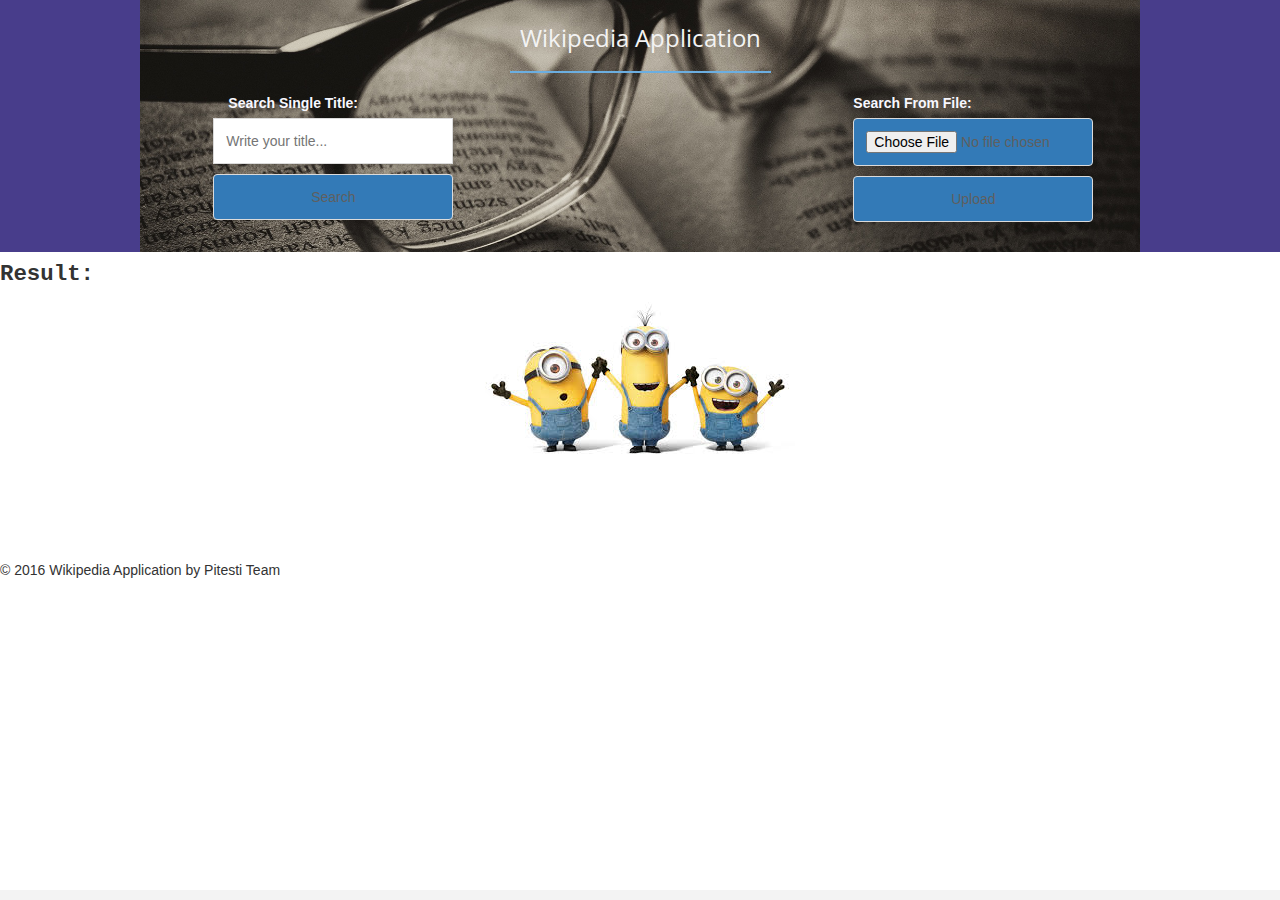
==== wikiappUI/index.html @ 738f9c87 "App+UI" ====
<html>

<head>

    <meta charset="utf-8">
    <meta http-equiv="X-UA-Compatible" content="IE=edge">
    <meta name="viewport" content="width=device-width, initial-scale=1">

    <title>Wiki App</title>

    <!-- jQuery library -->
    <script src="https://ajax.googleapis.com/ajax/libs/jquery/1.12.4/jquery.min.js"></script>

    <!-- Latest compiled JavaScript -->
    <script src="http://maxcdn.bootstrapcdn.com/bootstrap/3.3.7/js/bootstrap.min.js"></script>

    <link rel="stylesheet" href="assets/demo.css">
    <link rel="stylesheet" href="assets/form-basic.css">
    <link href="js/c3-0.4.11/c3.css" rel="stylesheet" type="text/css">
    <link rel="stylesheet" href="assets/bootstrap.min.css">

    <!-- Load d3.js and c3.js -->
    <script src="js/jquery-3.1.0.min.js"></script>
    <script src="http://d3js.org/d3.v3.min.js" charset="utf-8"></script>
    <script src="js/c3-0.4.11/c3.js"></script>
    <script src="js/script.js"></script>


</head>

<body>

<header class="form-basic" style= "margin:0px;padding:0px" method="post" action="#">

    <div>
        <br/><h1>Wikipedia Application</h1>
    </div>

    <br/>

    <div class="form-row col-sm-6 col-lg-offset-2">
        <label style="color: ghostwhite">Search Single Title:</label>

        <div class="row">
            <p><input class="left" type="text" id="wordSearch" name="name" placeholder="Write your title..."></p>
            <p><input class="btn btn-primary left" type="submit" value="Search" onclick="sendRequestFunction()"/></p>
        </div>
    </div>

    <div class="form-row">
        <label style="color: ghostwhite">Search From File:</label>
        <p><input class="btn btn-primary left" type="file" name="file" id="fileLoader"/></p>
        <p><input class="btn btn-primary left" type="button" id="fileSubmit" value="Upload"/></p>
    </div>
</header>

<div id="result">
	<h4 style="text-decoration: none; font-family: courier; font-size: 160%; font-weight: bold;">Result:</h4>
	<label id="errorMessage"></label>
	<center id="imgM">
		<img src="assets/images/minions.jpg" alt="Minions..." style="align: middle">
	</center>
</div>

<div class="main-content">
    <div id="chart"></div>
	<label id="time"></label>
	<label id="source"></label>
</div>
<div>
    <p>&copy; 2016 Wikipedia Application by Pitesti Team<p>
</div>

</body>

</html>
---- wikiappUI/assets/demo.css ----
@import url('http://fonts.googleapis.com/css?family=Open+Sans:400,700');

*{
    margin: 0;
    padding: 0;
    box-sizing: border-box;
}

html{
	background-color: #efefef;
}

body{
	font:14px/1.5 Arial, Helvetica, sans-serif;
	margin:0;
}

nav {
    display: block;
}

header{
    box-sizing: border-box;
    text-align: center;
    width: 100%;
    padding-top: 25px;
    background: url(../assets/images/glasses_8.jpg);
    background-position:center;
    background-repeat: no-repeat;
    background-color: darkslateblue;
    overflow: hidden;
    background-size: 1000px;
}


header h1{
    display: inline-block;

	font: normal 32px/1.5 'Open Sans', "Segoe UI Black";
	color: #fff;
}

header a{
    color:#fff;
    float: right;
    text-decoration: none;
    display: inline-block;
    padding: 13px 50px;
    border-radius: 3px;
    font: bold 14px/1 'Open Sans', sans-serif;
    text-transform: uppercase;
    background-color:#F05283;

}

@media (max-width: 1000px) {


    header h1{
        float: none;
    }

    header a{
        margin-top: 25px;
        float: none;
    }

}

.main-content{
    margin-bottom: 75px;
}
---- wikiappUI/assets/form-basic.css ----
html{
    background-color: #f3f3f3;
}


.form-basic .form-row{
    text-align: left;
    margin-bottom: 22px;
}

.form-basic .form-title-row{
    text-align: center;
    margin-bottom: 55px;
}

/* The form title */

.form-basic h1{
    display: inline-block;
    box-sizing: border-box;
    color:  #f3f3f3;
    font-size: 24px;
    padding: 0 10px 15px;
    border-bottom: 2px solid #6caee0;
    margin: 0;
}

.form-basic .form-row > label span{
    display: inline-block;
    box-sizing: border-box;
    color: #5F5F5F;
    width: 180px;
    text-align: right;
    vertical-align: top;
    padding: 12px 25px;
}

.form-basic input{
    color:  #5f5f5f;
    box-sizing: border-box;
    width: 240px;
    box-shadow: 1px 2px 4px 0 rgba(0, 0, 0, 0.08);
    padding: 12px;
    border: 1px solid #dbdbdb;
}

.form-basic input[type=radio],
.form-basic input[type=checkbox]{
    box-shadow: none;
    width: auto;
}

.form-basic input[type=checkbox]{
    margin-top: 13px;
}

.form-basic button{
    display: block;
    border-radius: 2px;
    background-color:  #6caee0;
    color: #ffffff;
    font-weight: bold;
    box-shadow: 1px 2px 4px 0 rgba(0, 0, 0, 0.08);
    padding: 14px 22px;
    border: 0;
    margin: 40px 183px 0;
}

/*	Making the form responsive. Remove this media query
    if you don't need the form to work on mobile devices. */

@media (max-width: 600px) {

    .form-basic{
        padding: 30px;
        max-width: 480px;
    }

    .form-basic .form-row{
        max-width: 300px;
        margin: 25px auto;
        text-align: left;
    }

    .form-basic .form-title-row{
        margin-bottom: 50px;
    }

    .form-basic .form-row > label span{
        display: block;
        text-align: left;
        padding: 0 0 15px;
    }

    .form-basic input[type=checkbox]{
        margin-top:0;
    }

    .form-basic button{
        margin: 0;
    }

}
---- wikiappUI/js/c3-0.4.11/c3.css ----
/*-- Chart --*/
.c3 svg {
  font: 10px sans-serif;
  -webkit-tap-highlight-color: transparent; }

.c3 path, .c3 line {
  fill: none;
  stroke: #000; }

.c3 text {
  -webkit-user-select: none;
  -moz-user-select: none;
  user-select: none; }

.c3-legend-item-tile,
.c3-xgrid-focus,
.c3-ygrid,
.c3-event-rect,
.c3-bars path {
  shape-rendering: crispEdges; }

.c3-chart-arc path {
  stroke: #fff; }

.c3-chart-arc text {
  fill: #fff;
  font-size: 13px; }

/*-- Axis --*/
/*-- Grid --*/
.c3-grid line {
  stroke: #aaa; }

.c3-grid text {
  fill: #aaa; }

.c3-xgrid, .c3-ygrid {
  stroke-dasharray: 3 3; }

/*-- Text on Chart --*/
.c3-text.c3-empty {
  fill: #808080;
  font-size: 2em; }

/*-- Line --*/
.c3-line {
  stroke-width: 1px; }

/*-- Point --*/
.c3-circle._expanded_ {
  stroke-width: 1px;
  stroke: white; }

.c3-selected-circle {
  fill: white;
  stroke-width: 2px; }

/*-- Bar --*/
.c3-bar {
  stroke-width: 0; }

.c3-bar._expanded_ {
  fill-opacity: 0.75; }

/*-- Focus --*/
.c3-target.c3-focused {
  opacity: 1; }

.c3-target.c3-focused path.c3-line, .c3-target.c3-focused path.c3-step {
  stroke-width: 2px; }

.c3-target.c3-defocused {
  opacity: 0.3 !important; }

/*-- Region --*/
.c3-region {
  fill: steelblue;
  fill-opacity: .1; }

/*-- Brush --*/
.c3-brush .extent {
  fill-opacity: .1; }

/*-- Select - Drag --*/
/*-- Legend --*/
.c3-legend-item {
  font-size: 12px; }

.c3-legend-item-hidden {
  opacity: 0.15; }

.c3-legend-background {
  opacity: 0.75;
  fill: white;
  stroke: lightgray;
  stroke-width: 1; }

/*-- Title --*/
.c3-title {
  font: 14px sans-serif; }

/*-- Tooltip --*/
.c3-tooltip-container {
  z-index: 10; }

.c3-tooltip {
  border-collapse: collapse;
  border-spacing: 0;
  background-color: #fff;
  empty-cells: show;
  -webkit-box-shadow: 7px 7px 12px -9px #777777;
  -moz-box-shadow: 7px 7px 12px -9px #777777;
  box-shadow: 7px 7px 12px -9px #777777;
  opacity: 0.9; }

.c3-tooltip tr {
  border: 1px solid #CCC; }

.c3-tooltip th {
  background-color: #aaa;
  font-size: 14px;
  padding: 2px 5px;
  text-align: left;
  color: #FFF; }

.c3-tooltip td {
  font-size: 13px;
  padding: 3px 6px;
  background-color: #fff;
  border-left: 1px dotted #999; }

.c3-tooltip td > span {
  display: inline-block;
  width: 10px;
  height: 10px;
  margin-right: 6px; }

.c3-tooltip td.value {
  text-align: right; }

/*-- Area --*/
.c3-area {
  stroke-width: 0;
  opacity: 0.2; }

/*-- Arc --*/
.c3-chart-arcs-title {
  dominant-baseline: middle;
  font-size: 1.3em; }

.c3-chart-arcs .c3-chart-arcs-background {
  fill: #e0e0e0;
  stroke: none; }

.c3-chart-arcs .c3-chart-arcs-gauge-unit {
  fill: #000;
  font-size: 16px; }

.c3-chart-arcs .c3-chart-arcs-gauge-max {
  fill: #777; }

.c3-chart-arcs .c3-chart-arcs-gauge-min {
  fill: #777; }

.c3-chart-arc .c3-gauge-value {
  fill: #000;
  /*  font-size: 28px !important;*/ }
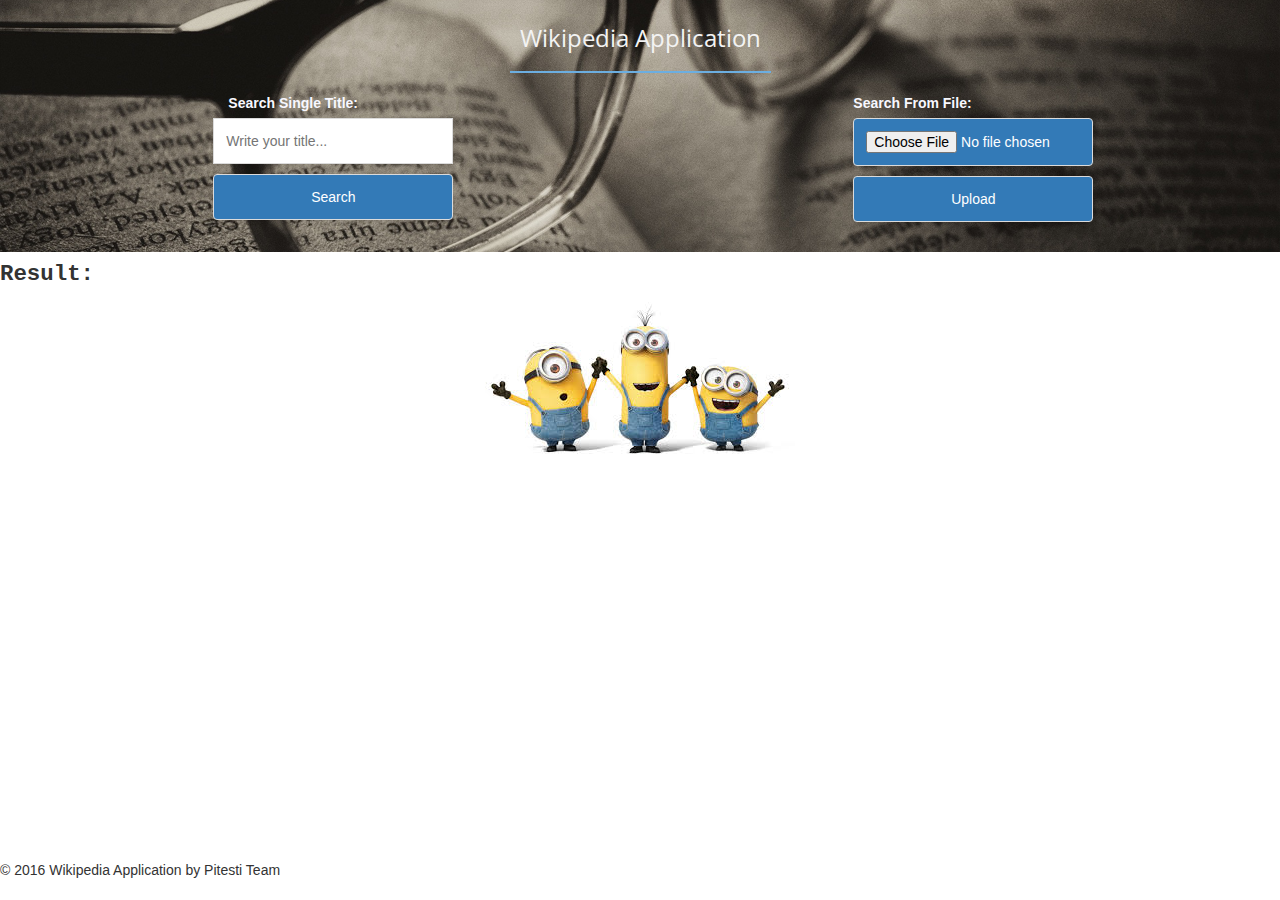
==== commit 38664eea: "Copyright update" ====
--- a/wikiappUI/index.html
+++ b/wikiappUI/index.html
@@ -67,10 +67,8 @@
 	<label id="time"></label>
 	<label id="source"></label>
 </div>
-<div>
-    <p>&copy; 2016 Wikipedia Application by Pitesti Team<p>
-</div>
 
+<div id="footer">&copy; 2016 Wikipedia Application by Pitesti Team</div>
 </body>
 
 </html>
--- a/wikiappUI/assets/demo.css
+++ b/wikiappUI/assets/demo.css
@@ -12,7 +12,7 @@
 
 body{
 	font:14px/1.5 Arial, Helvetica, sans-serif;
-	margin:0;
+	margin: inherit;
 }
 
 nav {
@@ -27,9 +27,9 @@
     background: url(../assets/images/glasses_8.jpg);
     background-position:center;
     background-repeat: no-repeat;
-    background-color: darkslateblue;
+    /*background-color: darkslateblue;*/
     overflow: hidden;
-    background-size: 1000px;
+    background-size: cover;
 }
 
 
@@ -70,3 +70,13 @@
 .main-content{
     margin-bottom: 75px;
 }
+
+#footer {
+    position:absolute;
+    bottom:0;
+    width:100%;
+    height:40px;   /* Height of the footer */
+    margin: 0px;
+    padding: 0px;
+    /*background:#6cf;*/
+}--- a/wikiappUI/assets/form-basic.css
+++ b/wikiappUI/assets/form-basic.css
@@ -1,5 +1,5 @@
 html{
-    background-color: #f3f3f3;
+    background-color: #ffffff;
 }
 
 
@@ -36,7 +36,6 @@
 }
 
 .form-basic input{
-    color:  #5f5f5f;
     box-sizing: border-box;
     width: 240px;
     box-shadow: 1px 2px 4px 0 rgba(0, 0, 0, 0.08);
@@ -99,5 +98,11 @@
     .form-basic button{
         margin: 0;
     }
-
+    #footer {
+        position:absolute;
+        bottom:0;
+        width:100%;
+        height:60px;   /* Height of the footer */
+        /*background:#6cf;*/
+    }
 }
